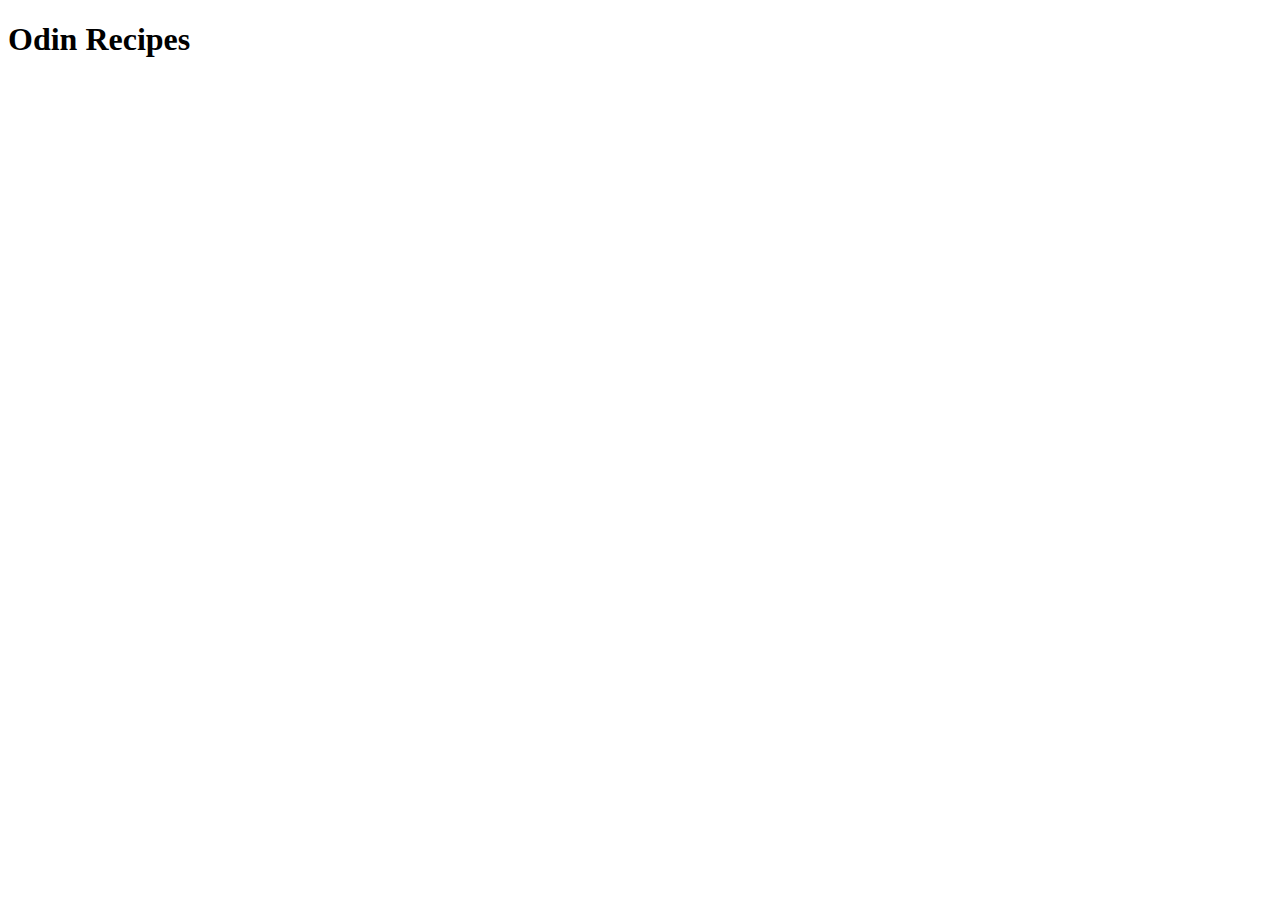
==== index.html @ ccce311a "Added entry point to the website" ====
<!DOCTYPE html>
<html>
<head>
    <meta charset='utf-8'>
    <meta http-equiv='X-UA-Compatible' content='IE=edge'>
    <title>Recipes</title>
    <meta name='viewport' content='width=device-width, initial-scale=1'>
    <link rel='stylesheet' type='text/css' media='screen' href='main.css'>
    <script src='main.js'></script>
</head>
<body>
    <h1>Odin Recipes</h1>
</body>
</html>
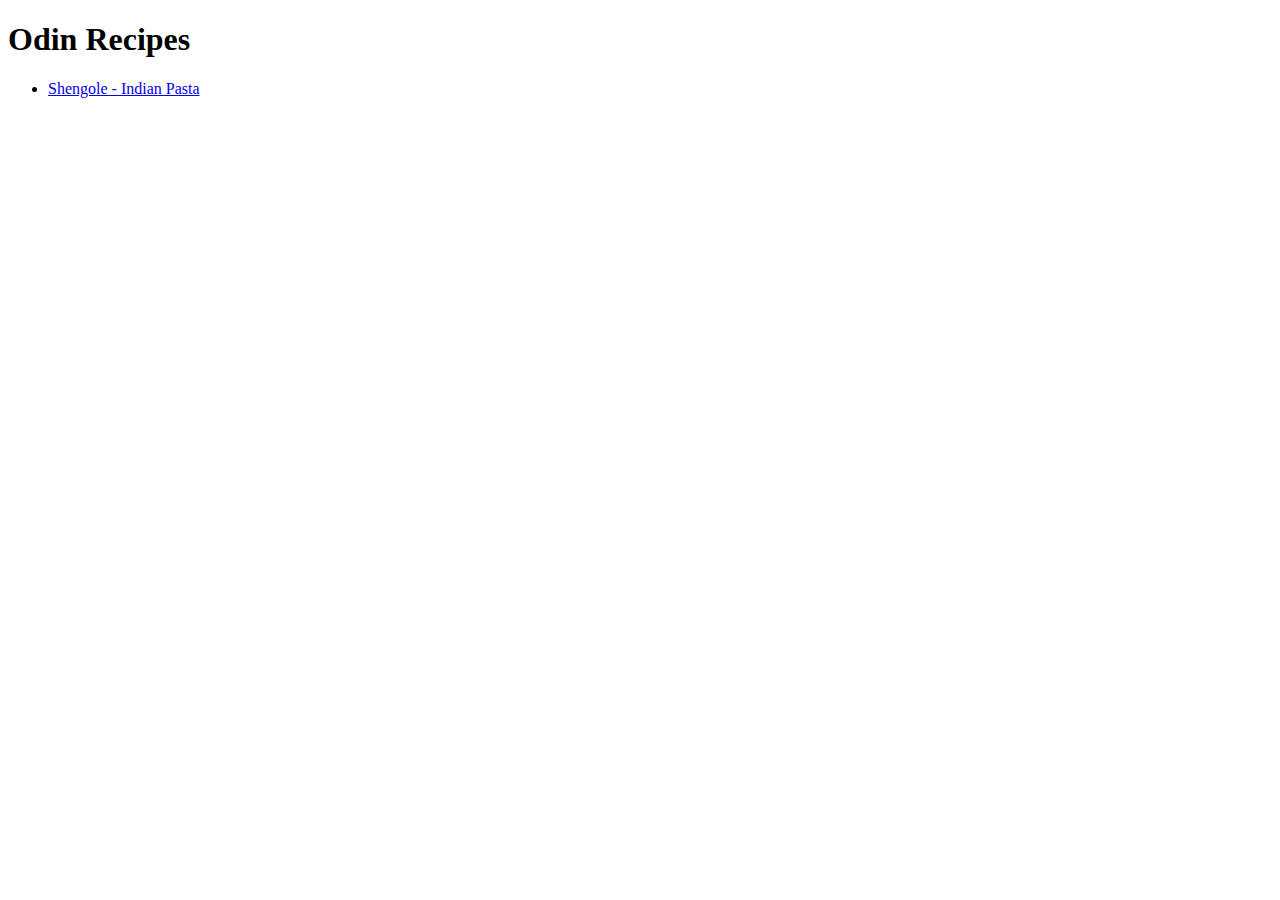
==== commit dfab55ba: "Added shengole recipe" ====
--- a/index.html
+++ b/index.html
@@ -10,5 +10,8 @@
 </head>
 <body>
     <h1>Odin Recipes</h1>
+    <ul>
+        <li><a href="recipes/shengole.html">Shengole - Indian Pasta</a></li>
+    </ul>
 </body>
 </html>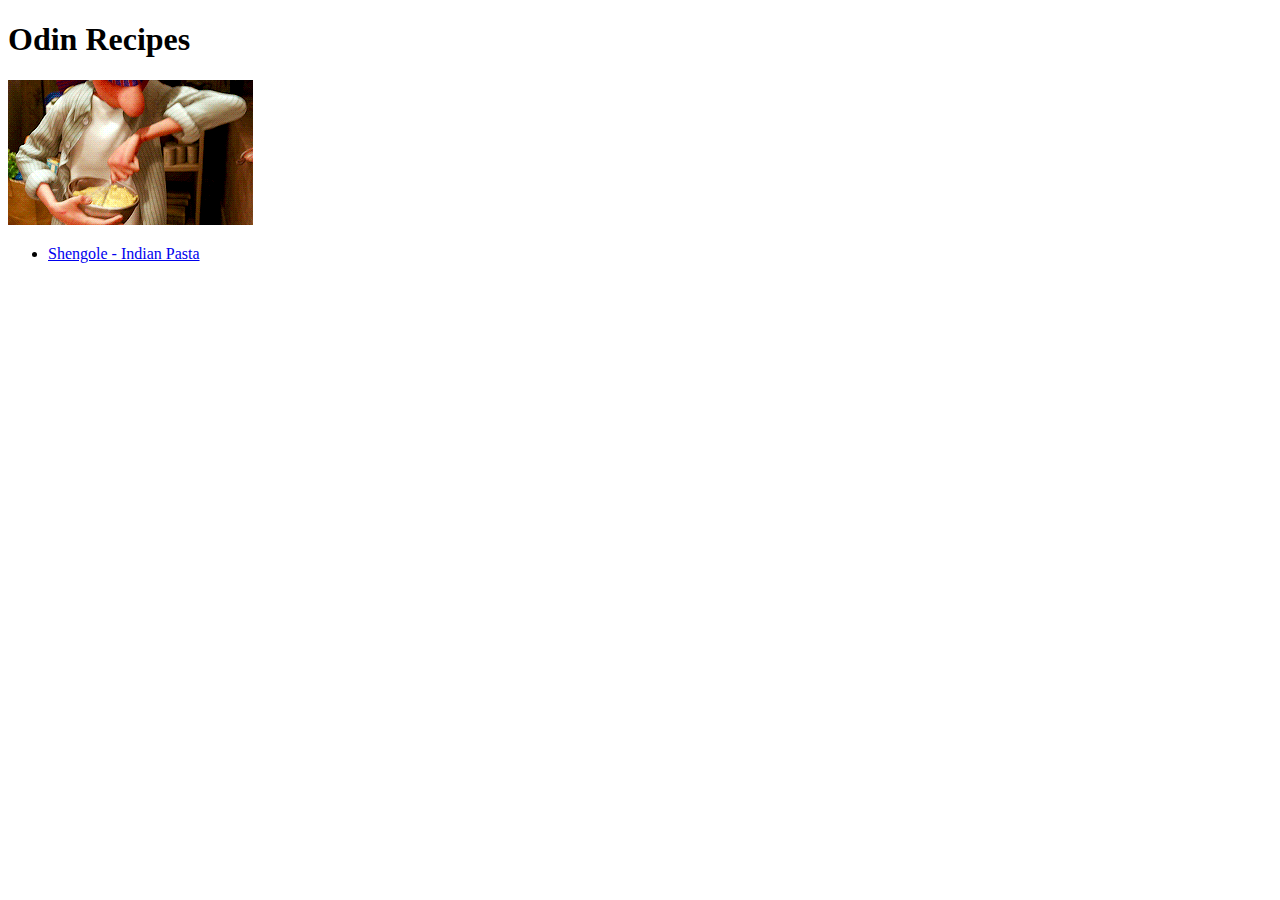
==== commit 7aef69c9: "Added chef image" ====
--- a/index.html
+++ b/index.html
@@ -10,6 +10,7 @@
 </head>
 <body>
     <h1>Odin Recipes</h1>
+    <img src="images/ratatouille.gif" alt="">
     <ul>
         <li><a href="recipes/shengole.html">Shengole - Indian Pasta</a></li>
     </ul>
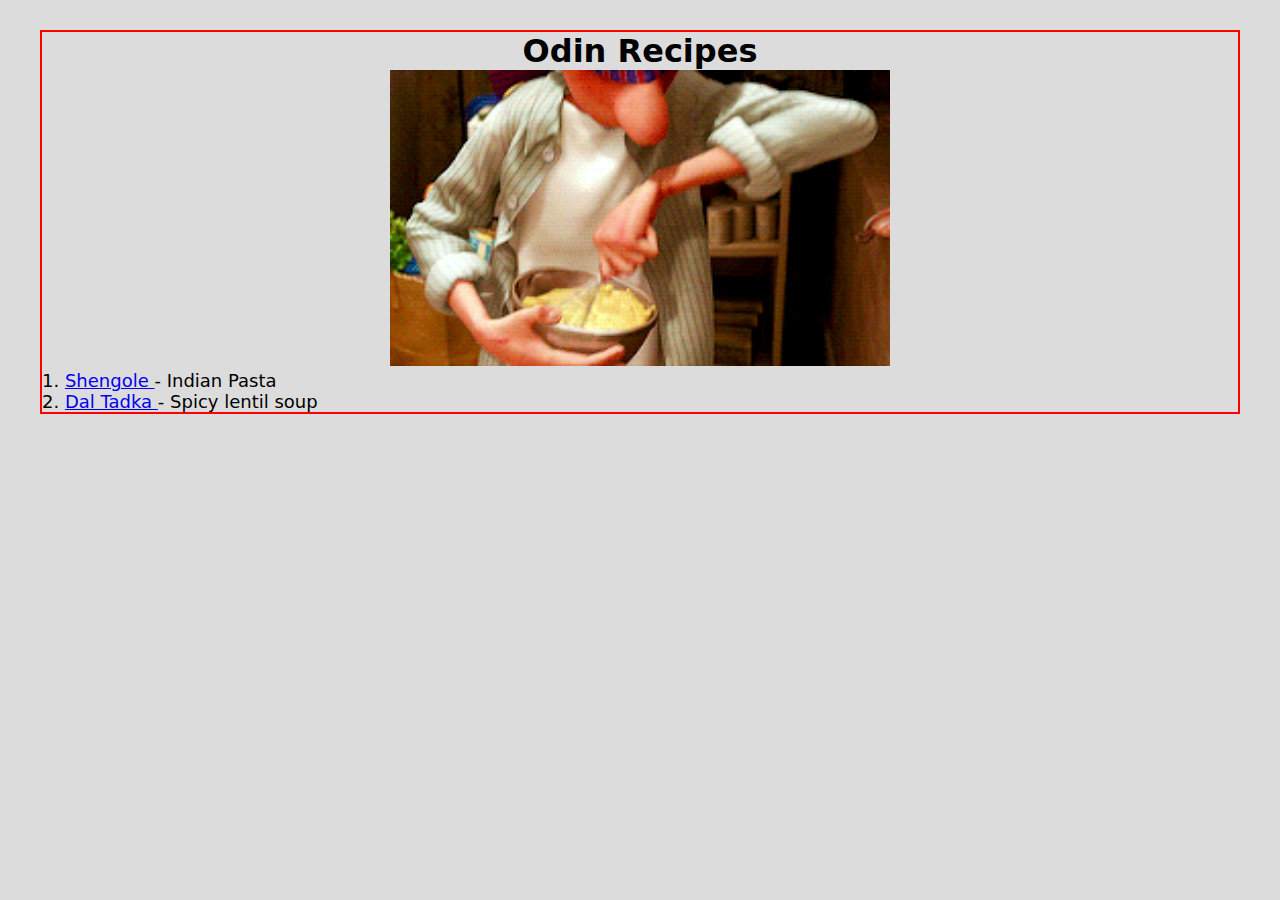
==== commit 64d7872a: "Added classes to divs" ====
--- a/index.html
+++ b/index.html
@@ -1,5 +1,6 @@
 <!DOCTYPE html>
 <html>
+
 <head>
     <meta charset='utf-8'>
     <meta http-equiv='X-UA-Compatible' content='IE=edge'>
@@ -8,11 +9,18 @@
     <link rel='stylesheet' type='text/css' media='screen' href='main.css'>
     <script src='main.js'></script>
 </head>
+
 <body>
-    <h1>Odin Recipes</h1>
-    <img src="images/ratatouille.gif" alt="">
-    <ul>
-        <li><a href="recipes/shengole.html">Shengole - Indian Pasta</a></li>
-    </ul>
+    <div class="main">
+        <center>
+            <h1>Odin Recipes</h1>
+            <img src="images/ratatouille.gif" alt="" width="500px">
+        </center>
+        <ul class="dish_list list">
+            <li class="list_ele"><a href="recipes/shengole.html">Shengole </a> - Indian Pasta </li>
+            <li class="list_ele"><a href="recipes/dal_tadka.html">Dal Tadka </a> - Spicy lentil soup </li>
+        </ul>
+    </div>
 </body>
+
 </html>--- a/main.css
+++ b/main.css
@@ -0,0 +1,18 @@
+* {
+    margin: 0;
+    padding: 0;
+    background-color: gainsboro;
+    font-family: system-ui, -apple-system, BlinkMacSystemFont, 'Segoe UI', Roboto, Oxygen, Ubuntu, Cantarell, 'Open Sans', 'Helvetica Neue', sans-serif;
+}
+
+.main {
+    display: block;
+    margin: 30px 40px;
+    border: 2px solid red;
+}
+
+.dish_list {
+    list-style: decimal;
+    list-style-position: inside;
+    font-size: large;
+}
